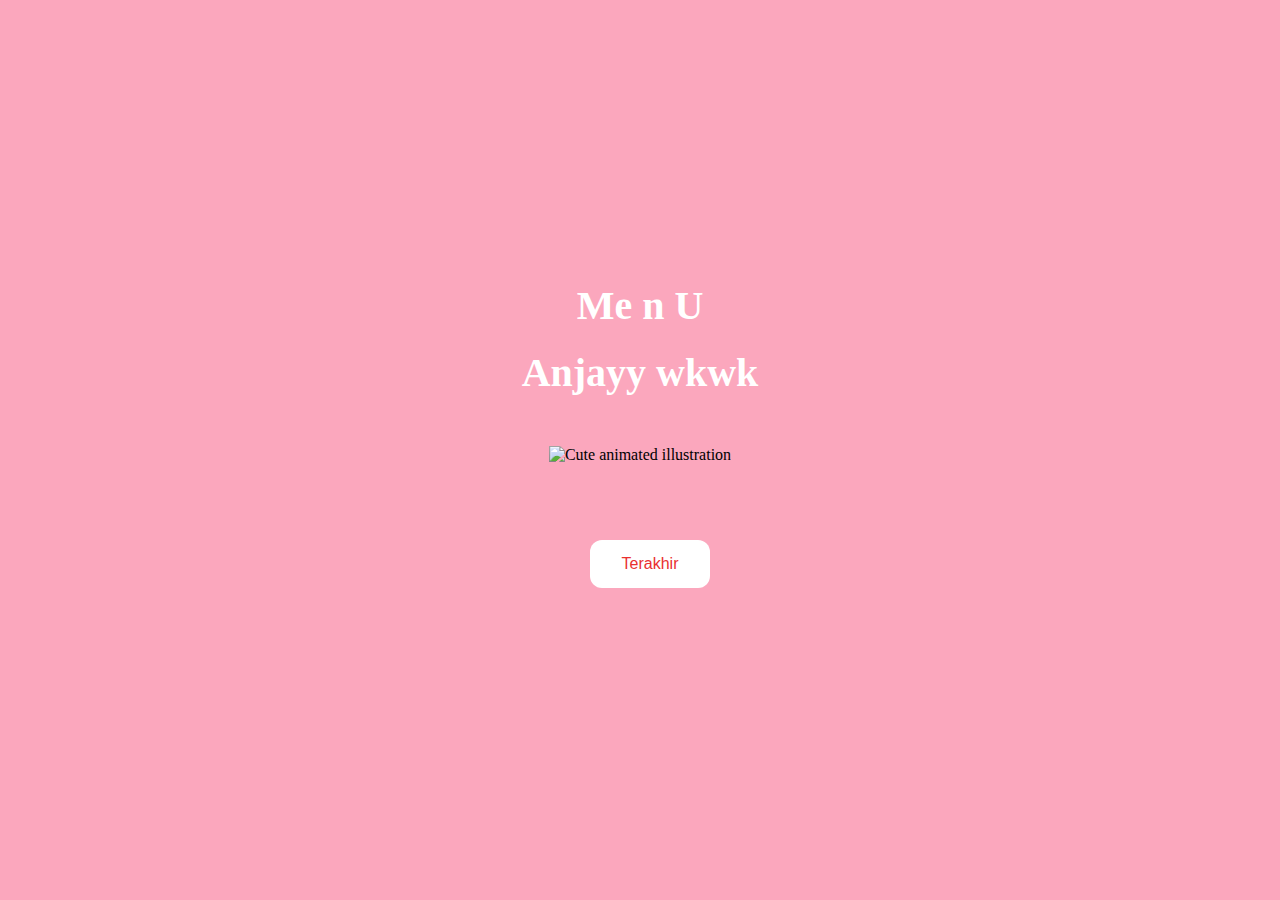
==== A2.html @ 24b91ee6 "Add files via upload" ====
<!DOCTYPE html>
<html lang="en">
    <head>
        <link rel="stylesheet" href="./A2.css">
        
    </head> 
    <body>
        <div class="container">
            <div >
                <h1 class = "header_text">Me n U</h1>
                <h1 class = "header_text">Anjayy wkwk</h1>
            </div>
            <div class="gif_container">
                <img src="https://media.giphy.com/media/SYQzci5hO7eRpYrZxA/giphy.gif" alt="Cute animated illustration">
            </div>
            <div class = "buttons">
                <button class="btn" id = "yesButton" onclick="nextPage()">Terakhir</button>
                <script>
                    function nextPage() {
                        window.location.href = "nextpage.html";
                    }
                </script> 
            </div>
        </div>
       
    </body> 
</html>
---- A2.css ----
body {
    display: flex;
    justify-content: center;
    align-items: center;
    height: 90vh;
    background-color:  #fba7bd;
}

#yesButton {
    position: absolute;
    align-items: center;
}

.header_text {
    font-family: 'Nunito';
    font-size: 40px;
    font-weight: bold;
    color: rgb(255, 255, 255);
    text-align: center;
    margin-top: 20px;
    margin-bottom: 0;
}

.buttons {
    display: flex;
    flex-direction: row;
    justify-content: center;
    align-items: center;
    margin-top: 20px;
    margin-left: 20px;
}

.btn {
    background-color: #ffffff;
    color: rgb(233, 48, 48);
    padding: 15px 32px;
    text-align: center;
    display: inline-block;
    font-size: 16px;
    margin: 4px 2px;
    cursor: pointer;
    border: none;
    border-radius: 12px;
    transition: background-color 0.3s ease;
}

.gif_container {
    display: flex;
    justify-content: center;
    align-items: center;
    padding-bottom: 80px;
    padding-top: 50px;
}

@media only screen and (max-width: 320px) and (max-height: 568px) {
    body {
        height: 100vh;
    }

    .header_text {
        font-size: 20px;
    }

    img {
        height: 60vh;
    }

    .btn {
        padding: 10px 18px;
        font-size: 12px;
    }
}

@media only screen and (max-width: 414px) and (max-height: 736px) {
    body {
        height: 90vh;
    }

    .header_text {
        font-size: 28px;
    }

    img {
        height: 60vh;
    }

    .btn {
        padding: 15px 25px;
        font-size: 14px;
    }
}
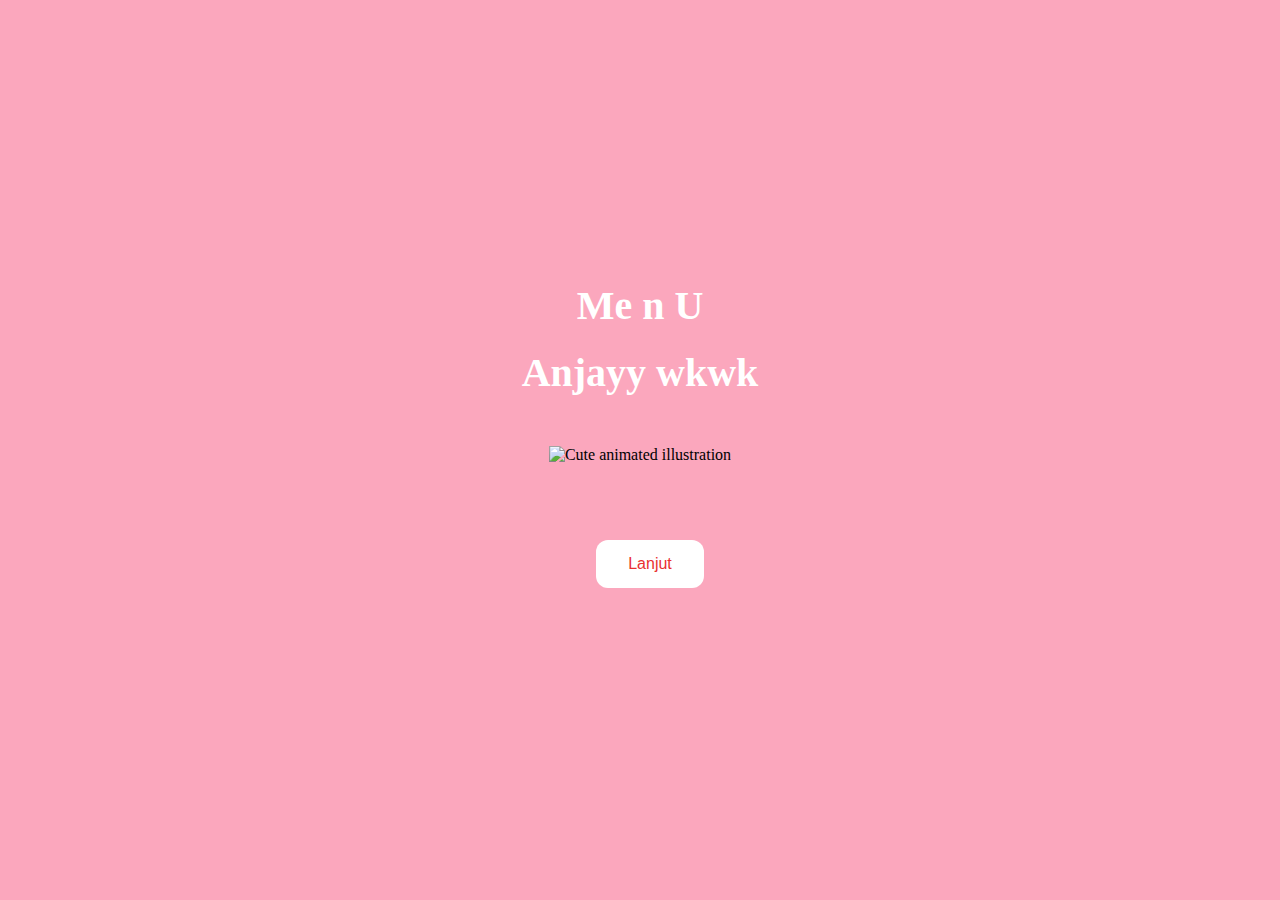
==== commit 0a372a51: "Update A2.html" ====
--- a/A2.html
+++ b/A2.html
@@ -14,10 +14,10 @@
                 <img src="https://media.giphy.com/media/SYQzci5hO7eRpYrZxA/giphy.gif" alt="Cute animated illustration">
             </div>
             <div class = "buttons">
-                <button class="btn" id = "yesButton" onclick="nextPage()">Terakhir</button>
+                <button class="btn" id = "yesButton" onclick="nextPage()">Lanjut</button>
                 <script>
                     function nextPage() {
-                        window.location.href = "nextpage.html";
+                        window.location.href = "Q3.html";
                     }
                 </script> 
             </div>
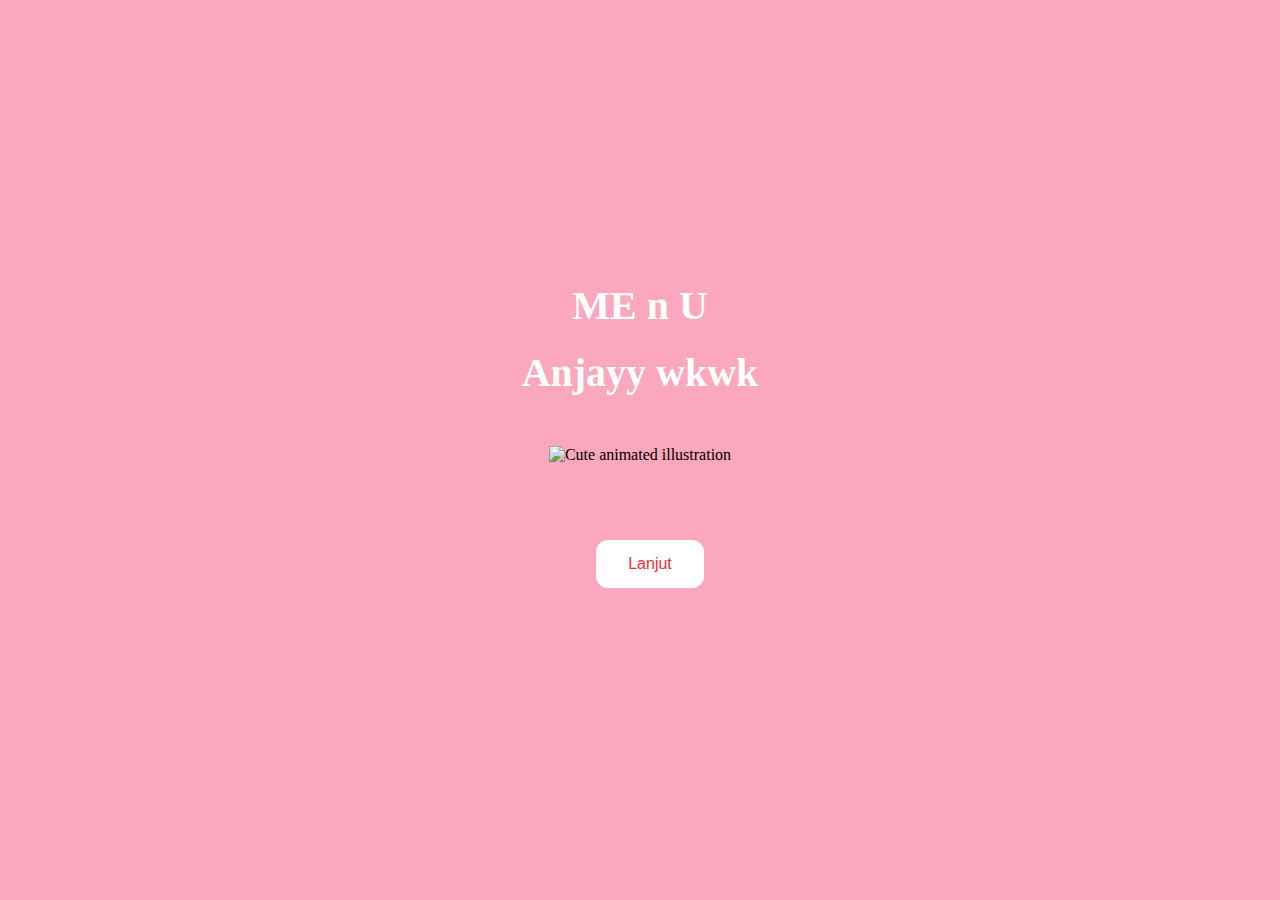
==== commit c303b3df: "Update A2.html" ====
--- a/A2.html
+++ b/A2.html
@@ -7,7 +7,7 @@
     <body>
         <div class="container">
             <div >
-                <h1 class = "header_text">Me n U</h1>
+                <h1 class = "header_text">ME n U</h1>
                 <h1 class = "header_text">Anjayy wkwk</h1>
             </div>
             <div class="gif_container">
